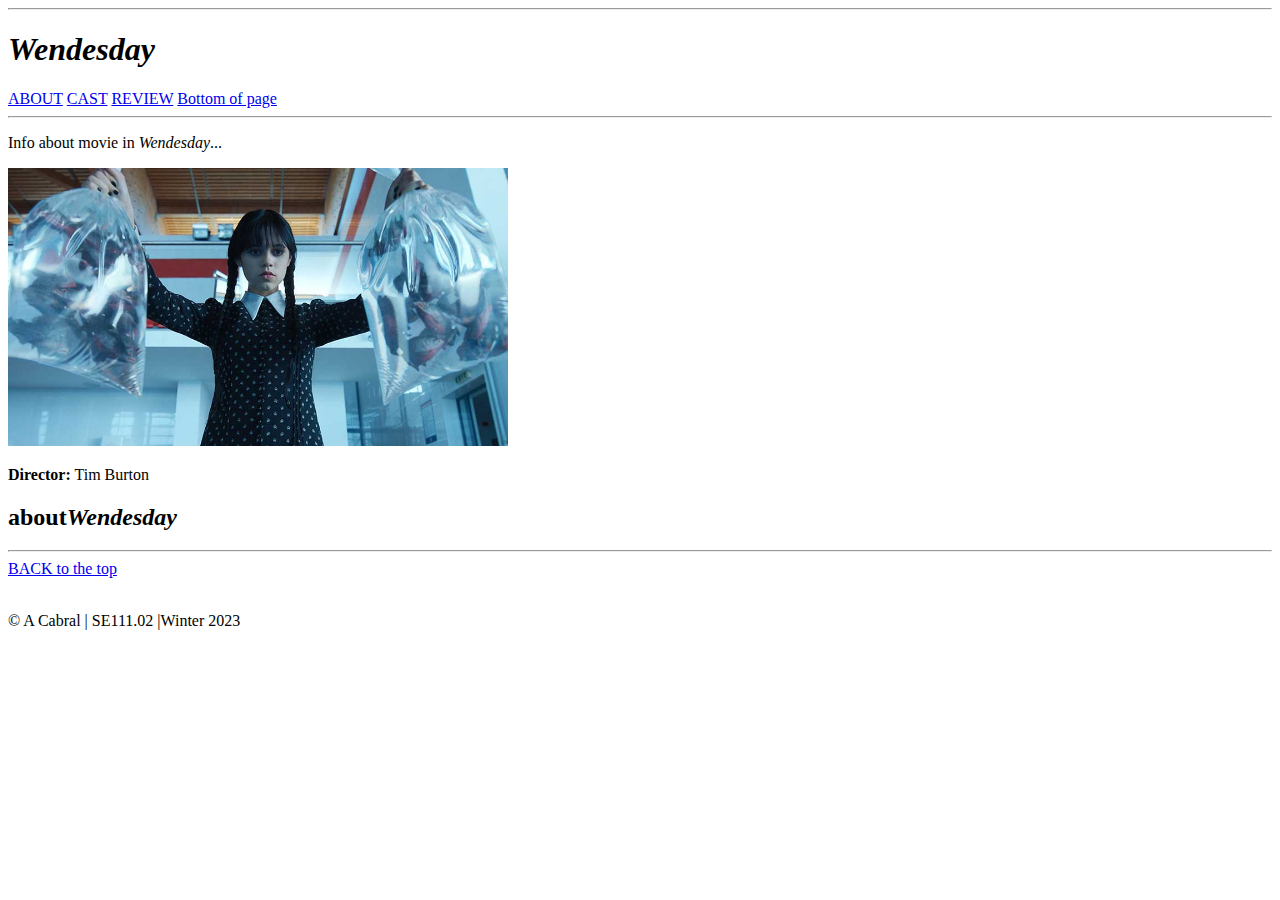
==== week4_demo/index.html @ 7e242a2d "Week4 demo" ====
<!DOCTYPE html>
<html lang="en">
<head>
    <meta charset="UTF-8">
    <meta http-equiv="X-UA-Compatible" content="IE=edge">
    <meta name="viewport" content="width=device-width, initial-scale=1.0">
    <title>Document</title>
    <meta name="author" content="Abner Cabral">


    <title>&127909 Wendesday | ABOUT</title>
</head>
<body>


<div id="container">
<!--HEADER-->
<hr>

<div><!--/ #header-->
    <div id="header">

    <h1><em> Wendesday</em></h1>



    <!--NAV-->
    <div id="nav">

        <a href="index.html">ABOUT</a>
        <a href="cast.html">CAST</a>
        <a href="review.html">REVIEW</a>
        <a href="#footer">Bottom of page</a>

        <div><!--/ #nav-->

        <hr>


        <!--CONTENT-->
        <div id="content"></div>

        <p>Info about movie in <i> Wendesday</i>...</p>

        <img src="images/wendesday.jpg" alt="wendesday" style="width:500px" title="Dam the man, save the Empire!">

        
        <div class="info">

            <p><b>Director:</b> Tim Burton</p>

             
         </div><!--/ .info-->
           
        
        
         <h2>about<em>Wendesday</em></h2>
       
        <div id="page-content">

    
        </div><!--/ #content-->

        <hr>

         <!--FOOTER-->
        

        <!--link to top of THIS page-->
        <a href="#header">BACK to the top</a>




    </div><!-- #footer-->

    <br>

    <p>&copy; A Cabral | SE111.02 |Winter 2023</p>

    <!--***TO ADD image of validation screenshot of THIS page-->




    
</div><!--/ #container-->





    
</body>
</html>
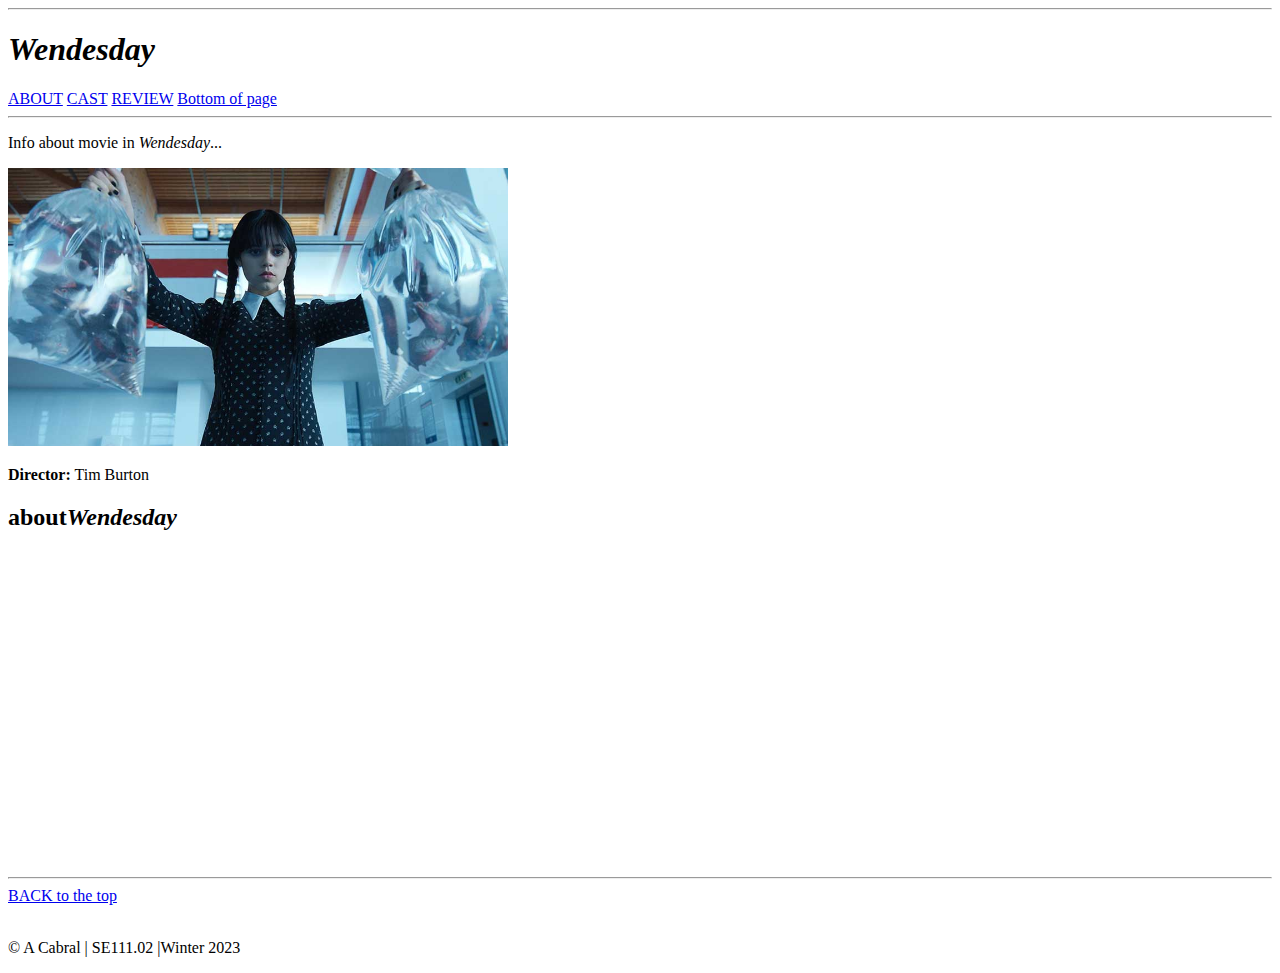
==== commit 9d2cc716: "w4 movie" ====
--- a/week4_demo/index.html
+++ b/week4_demo/index.html
@@ -60,6 +60,11 @@
 
     
         </div><!--/ #content-->
+        
+        <iframe width="560" height="315" src="https://www.youtube.com/embed/sJzm8RFQ8bA" 
+        title="YouTube video player" frameborder="0" allow="accelerometer; 
+        autoplay; clipboard-write; encrypted-media; gyroscope; picture-in-picture; web-share"
+         allowfullscreen></iframe>
 
         <hr>
 
